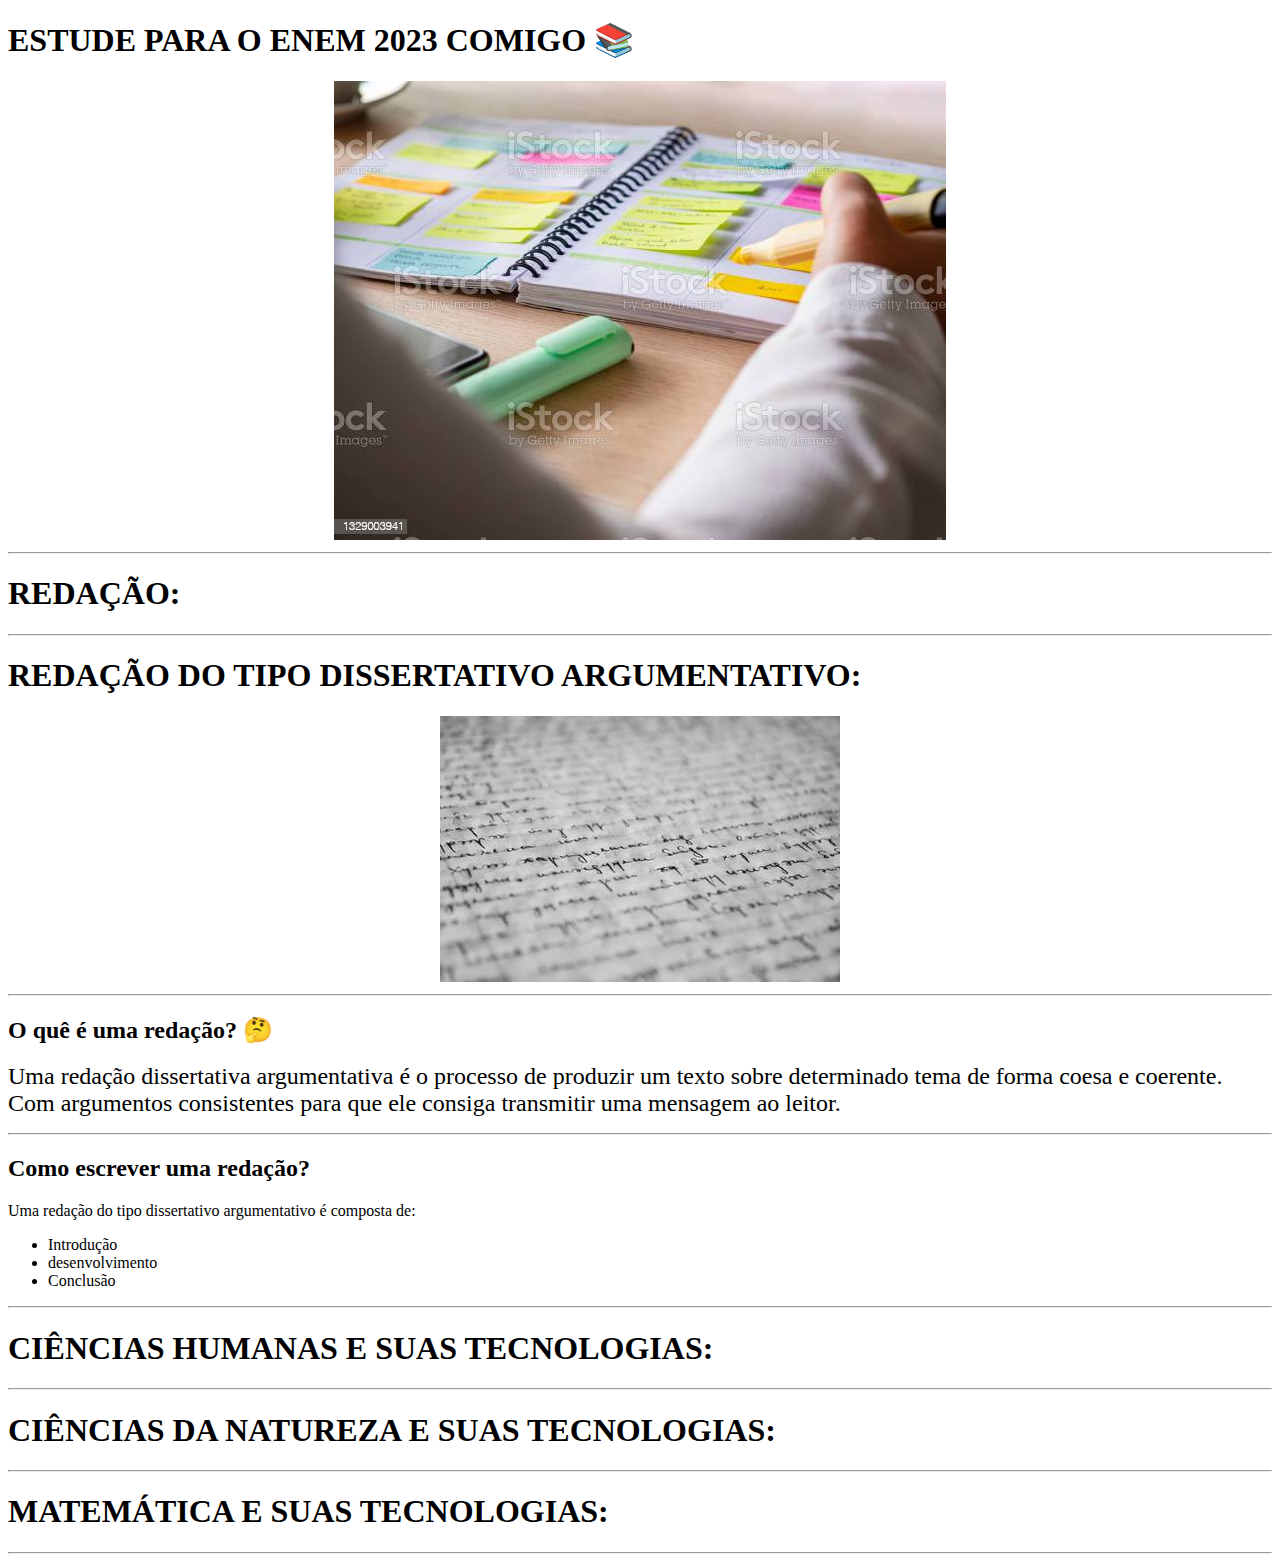
==== index.html @ 11870b3c "Update index.html" ====
<!DOCTYPE html>
<html lang="pt-br">
<!--area head é a parte de configuraçoes do site -->
<head>
    <!-- UTF-8 PADRAO de codificaçao de caracteres que suporta acentuação-->
    <meta charset="UTF-8">
    <meta http-equiv="X-UA-Compatible" content="IE=edge">
    <!-- viewport indica que o site ira ocupar 100% da tela disponivel/dadad pelo navegador-->
    <meta name="viewport" content="width=device-width, initial-scale=1.0">
    <!-- titulo do meu site-->
    <title>ESTUDE PARA O ENEM 2023 COMIGO</title>
    <!-- A pró: ummm não quero-->
    <!-- Vou unir o util ao util, e aproveitar esta pagina para me forçar a estudar para o ENEM-->
    <link rel="icon" href="conhecimento.png" type="image/x-icon">
    <!-- COLOCAR EMOJIS: EMOJIPEDIA > &#x(codigo do emoji)-->
</head>
<!-- parte body é a parte de conteudo do seu site-->
<body>
    <h1>ESTUDE PARA O ENEM 2023 COMIGO &#x1F4DA; </h1>
    <center> <img src="estude.jpeg"> </center>
    <hr>
    <h1>REDAÇÃO:</h1>
    <hr>
    <h1>REDAÇÃO DO TIPO DISSERTATIVO ARGUMENTATIVO:</h1>
    <center> <img src="red.jpg"> </center>
    <!-- faz uma linha no site-->
    <hr>
    <h2>O quê é uma redação? &#x1F914;</h2>
    <!-- p e /p para fazer a marcação e separação dos paragrafos (de varias maneiras) & <br> para quebrar em um lugar especificop -->
    <!-- &lt;p&gt; e &lt;/p&gt; (LEES THAN (MENOR QUE) GREATER THAN(MAIOR QUE))-->
    <!--aumentar fonte:     <font size="1"> Tamanho desta fonte:  1</font> <br />
-->
    <p> 
        <font size="5"> Uma redação dissertativa argumentativa é o processo de produzir um texto sobre determinado tema de forma coesa e coerente. Com argumentos consistentes para que ele consiga transmitir uma mensagem ao leitor. </font> 
    </p>
    <hr>
    <h2>Como escrever uma redação? </h2>
    <p>Uma redação do tipo dissertativo argumentativo é composta de:</p>
    <ul>
        <li>Introdução</li>
        <li>desenvolvimento</li>
        <li>Conclusão</li>
    </ul>
    <hr>
    <h1>CIÊNCIAS HUMANAS E SUAS TECNOLOGIAS:</h1>
    <hr>
    <h1>CIÊNCIAS DA NATUREZA E SUAS TECNOLOGIAS:</h1>
    <hr>
    <h1>MATEMÁTICA E SUAS TECNOLOGIAS:</h1>
    <hr>
    
    
</body>
</html>
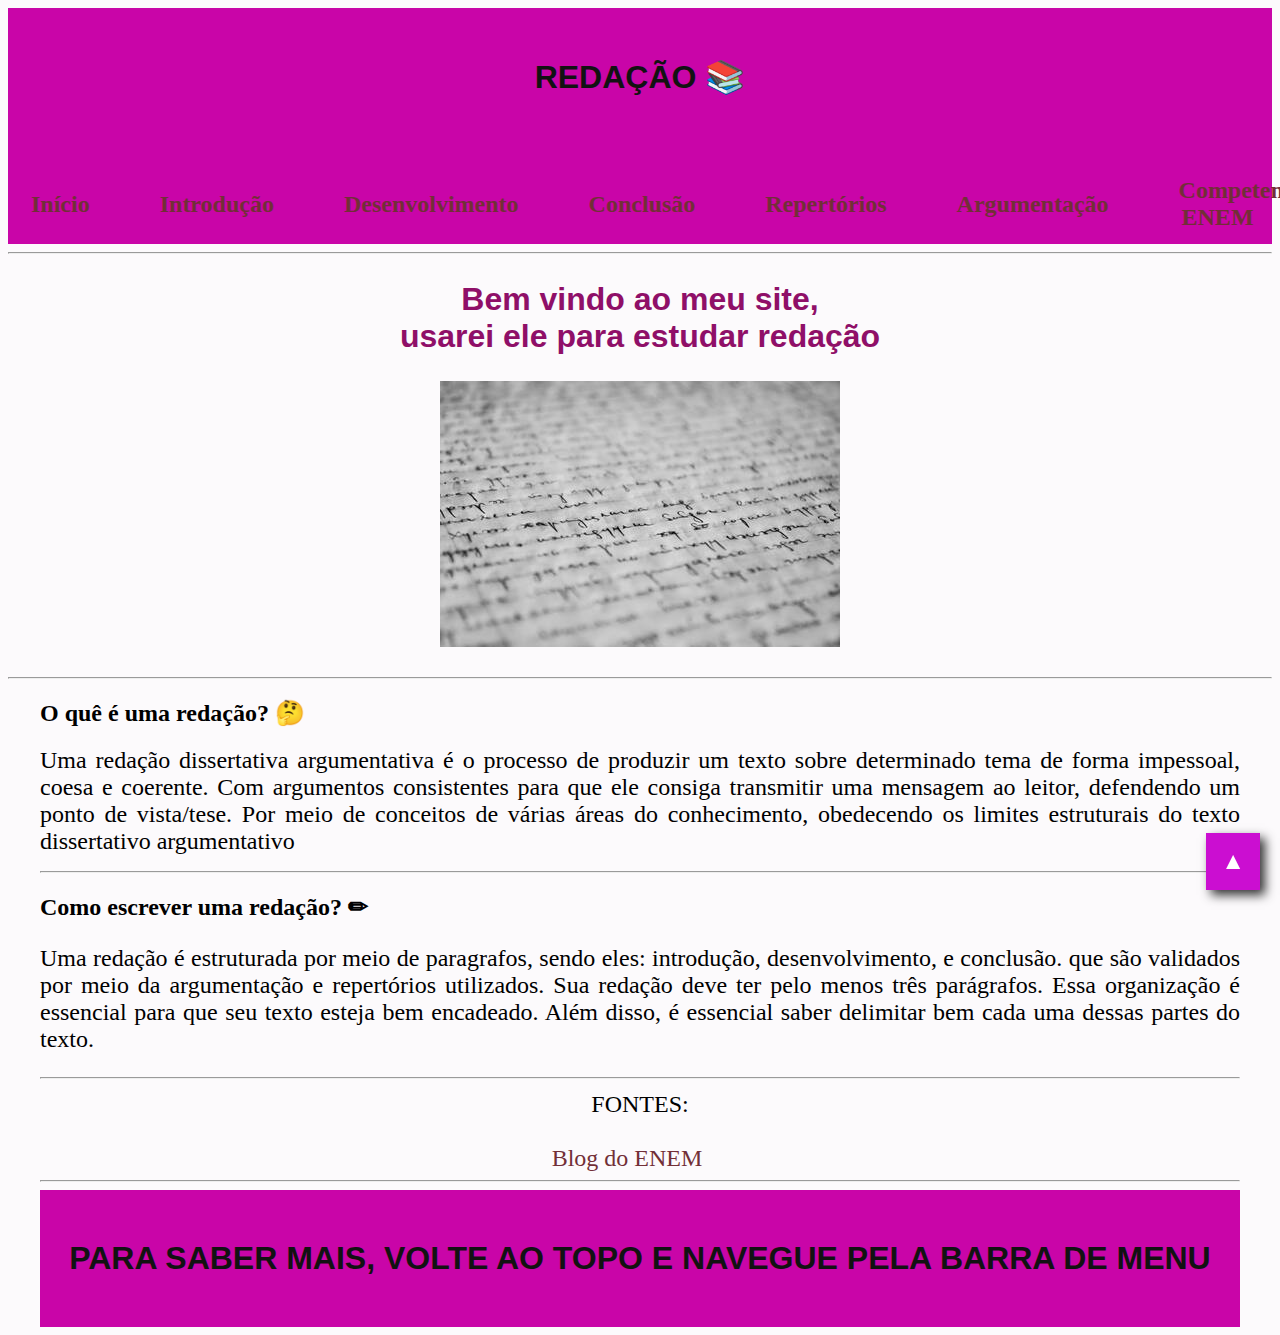
==== commit 7dbd86c8: "Add files via upload" ====
--- a/index.html
+++ b/index.html
@@ -1,54 +1,63 @@
-<!DOCTYPE html>
-<html lang="pt-br">
-<!--area head é a parte de configuraçoes do site -->
-<head>
-    <!-- UTF-8 PADRAO de codificaçao de caracteres que suporta acentuação-->
-    <meta charset="UTF-8">
-    <meta http-equiv="X-UA-Compatible" content="IE=edge">
-    <!-- viewport indica que o site ira ocupar 100% da tela disponivel/dadad pelo navegador-->
-    <meta name="viewport" content="width=device-width, initial-scale=1.0">
-    <!-- titulo do meu site-->
-    <title>ESTUDE PARA O ENEM 2023 COMIGO</title>
-    <!-- A pró: ummm não quero-->
-    <!-- Vou unir o util ao util, e aproveitar esta pagina para me forçar a estudar para o ENEM-->
-    <link rel="icon" href="conhecimento.png" type="image/x-icon">
-    <!-- COLOCAR EMOJIS: EMOJIPEDIA > &#x(codigo do emoji)-->
-</head>
-<!-- parte body é a parte de conteudo do seu site-->
-<body>
-    <h1>ESTUDE PARA O ENEM 2023 COMIGO &#x1F4DA; </h1>
-    <center> <img src="estude.jpeg"> </center>
-    <hr>
-    <h1>REDAÇÃO:</h1>
-    <hr>
-    <h1>REDAÇÃO DO TIPO DISSERTATIVO ARGUMENTATIVO:</h1>
-    <center> <img src="red.jpg"> </center>
-    <!-- faz uma linha no site-->
-    <hr>
-    <h2>O quê é uma redação? &#x1F914;</h2>
-    <!-- p e /p para fazer a marcação e separação dos paragrafos (de varias maneiras) & <br> para quebrar em um lugar especificop -->
-    <!-- &lt;p&gt; e &lt;/p&gt; (LEES THAN (MENOR QUE) GREATER THAN(MAIOR QUE))-->
-    <!--aumentar fonte:     <font size="1"> Tamanho desta fonte:  1</font> <br />
--->
-    <p> 
-        <font size="5"> Uma redação dissertativa argumentativa é o processo de produzir um texto sobre determinado tema de forma coesa e coerente. Com argumentos consistentes para que ele consiga transmitir uma mensagem ao leitor. </font> 
-    </p>
-    <hr>
-    <h2>Como escrever uma redação? </h2>
-    <p>Uma redação do tipo dissertativo argumentativo é composta de:</p>
-    <ul>
-        <li>Introdução</li>
-        <li>desenvolvimento</li>
-        <li>Conclusão</li>
-    </ul>
-    <hr>
-    <h1>CIÊNCIAS HUMANAS E SUAS TECNOLOGIAS:</h1>
-    <hr>
-    <h1>CIÊNCIAS DA NATUREZA E SUAS TECNOLOGIAS:</h1>
-    <hr>
-    <h1>MATEMÁTICA E SUAS TECNOLOGIAS:</h1>
-    <hr>
+            <!DOCTYPE html>
+            <html lang="pt-br">
+            <head>
+                <meta charset="UTF-8">
+                <meta http-equiv="X-UA-Compatible" content="IE=edge">
+                <meta name="viewport" content="width=device-width, initial-scale=1.0">
+                <link rel="stylesheet" href="style.css">
+                <title>REDAÇÃO</title>
+                <link rel="icon" href="img/conhecimento.png" type="image/x-icon">
+            </head>
+            <body>
+            <h1> REDAÇÃO &#x1F4DA; </h1>
+            
+                <nav style = "background-color: rgb(201, 5, 168)" >
+                    <table>
+                        <tr>
+                        <img src="">
+                        <th> <a class="active" href="index.html"> Início </a> </th>
+                        <th> <a href="intro.html"> Introdução </a> </th>
+                        <th> <a href="desenvolvimento.html"> Desenvolvimento </a> </th>
+                        <th> <a href="conclusao.html"> Conclusão </a> </th>
+                        <th> <a href="repertorios.html"> Repertórios </a> </th>
+                        <th> <a href="argu.html"> Argumentação </a> </th>
+                        <th> <a href="compenem.html"> Competencias ENEM </a> </th>
+                        </tr>
+                    </table>
+                </nav>
+            
+                <hr>
+                <h2 id="bemvindo"> Bem vindo ao meu site, <br>
+                    usarei ele para estudar redação </h2>
+                    <center> <img src="img/red.jpg"> </center>
+                    <BR>
+                    <!-- faz uma linha no site-->
+                    <hr>
+                    <div class="container">
+                <h2>O quê é uma redação? &#x1F914;</h2>
+                <!-- p e /p para fazer a marcação e separação dos paragrafos (de varias maneiras) & <br> para quebrar em um lugar especificop -->
+                <!-- &lt;p&gt; e &lt;/p&gt; (LEES THAN (MENOR QUE) GREATER THAN(MAIOR QUE))-->
+                <!--aumentar fonte:     <font size="1"> Tamanho desta fonte:  1</font> <br />
+            -->
+                <p> 
+                    <font size="5"> Uma redação dissertativa argumentativa é o processo de produzir um texto sobre determinado tema de forma impessoal, coesa e coerente. Com argumentos consistentes para que ele consiga transmitir uma mensagem ao leitor, defendendo um ponto de vista/tese. Por meio de conceitos de várias áreas do conhecimento, obedecendo os limites estruturais do texto dissertativo argumentativo</font> 
+                </p>
+                <hr>
+                <h2>Como escrever uma redação?  &#9999; </h2>
+                <font size="5">
+                <p> Uma redação é estruturada por meio de paragrafos, sendo eles: introdução, desenvolvimento, e conclusão. que são validados por meio da argumentação e repertórios utilizados. Sua redação deve ter pelo menos três parágrafos. Essa organização é essencial para que seu texto esteja bem encadeado. Além disso, é essencial saber delimitar bem cada uma dessas partes do texto.</p>
+
+                <hr>
+          <center>FONTES:</center>
+    <br>
+    <center><a href="https://blogdoenem.com.br/redacao_enem_nota_1000/?gclid=Cj0KCQjw3a2iBhCFARIsAD4jQB2b6JMn-nXURjVoA6cFolzgtLLdC1Xo0lThqQyqIRRVDtZkyup3OMkaAk9kEALw_wcB">Blog do ENEM</a> </center>
     
-    
-</body>
-</html>
+                </font>
+                
+                    <hr>
+                            <h1> PARA SABER MAIS, VOLTE AO TOPO E NAVEGUE PELA BARRA DE MENU </h1>
+                
+                <a id="link-topo" href="#">&#9650;</a>
+                
+            </body>
+            </html>--- a/style.css
+++ b/style.css
@@ -0,0 +1,117 @@
+/*Arquivo principal contendo o código CSS*/
+
+body{
+    background-color:hwb(320 98% 1%);
+  }
+  
+  h1{
+  
+    color: hsl(0, 0%, 7%);
+    font-family:'Trebuchet MS', 'Lucida Sans Unicode', 'Lucida Grande', 'Lucida Sans', Arial, sans-serif;
+    text-align: center;
+    background-color: rgb(201, 5, 168);
+    margin-top: 0px;
+    margin-bottom: 0px;
+    padding-top: 50px;
+    padding-bottom: 50px;
+    font-size: xx-large;
+  }
+  
+  ul{
+    list-style-type: none; 
+    margin: 0px;
+    padding: 0px;
+    overflow: hidden;
+    background-color: hsl(0, 0%, 3%), 56%, 57%;
+  
+    position: sticky;
+    top: 0;
+    width: 100%;
+  }
+  
+  li{
+    float: left; /* Coloca os elementos um ao lado do outro */
+  
+  }
+  .container {
+    width: 1200px;
+    margin: auto;
+    text-align: justify;
+  }
+
+  .container #ajeitar{
+    text-align:justify;
+    width: 1200px;
+    position: relative;
+    text-align: justify;
+  
+  }
+  nav {
+    padding-top: 10px;
+    padding-bottom: 10px;
+}
+ a{
+  font-size:x-large;
+  color:  #722f37;
+  text-decoration: none;
+  padding-left: 20px;
+  padding-right: 46px;
+  align-items: center;
+}
+/*
+.imgs{
+  display: flex; /* Usa flexbox para organizar os elementos */
+  /*align-items: center; /* Alinha verticalmente o texto e a imagem */
+/*}
+
+/* Estilo para a imagem 
+img {
+  width: 100px; /* Defina a largura da imagem conforme necessário */
+  /*height: auto; /* Mantém a proporção da imagem */
+  /*margin-right: 10px; /* Espaço entre a imagem e o texto 
+}
+
+
+  /*nav {
+    padding-top: 10px;
+    padding-bottom: 10px;
+}
+  
+  /*li a{
+    display: inline-block; /* Permite a especificação do padding */
+   /* color: hwb(0 72% 15%)0%, 2%;
+    text-align: center;
+    font-family: 'Segoe UI', Tahoma, Geneva, Verdana, sans-serif;
+    padding: 15px 30px; /* Coloca espaço entre os elementos dentro de <a> */
+   /* text-decoration: none; /* Tira a decoração do link*/
+  /*}
+  
+  /*li a:hover:not(.active){
+    background-color: #d81515;
+  
+  } */
+  /*.active{
+    background-color:rgb(10, 10, 10);
+  }
+  
+  .container {
+    display: flex;
+    align-items: flex-start;
+  } */
+  #bemvindo{
+    font-family: 'Gill Sans', 'Gill Sans MT', Calibri, 'Trebuchet MS', sans-serif;
+    font-size:xx-large;
+    color: rgb(143, 15, 104);
+    text-align: center;
+  }
+  #link-topo{
+    text-decoration: none;
+    color: rgb(255, 255, 255);
+    background-color: rgb(203, 14, 209);
+    padding: 15px;
+    position: fixed;
+    right: 20px;
+    bottom: 10px;
+    box-shadow: 5px 5px 10px #333;
+}
+  